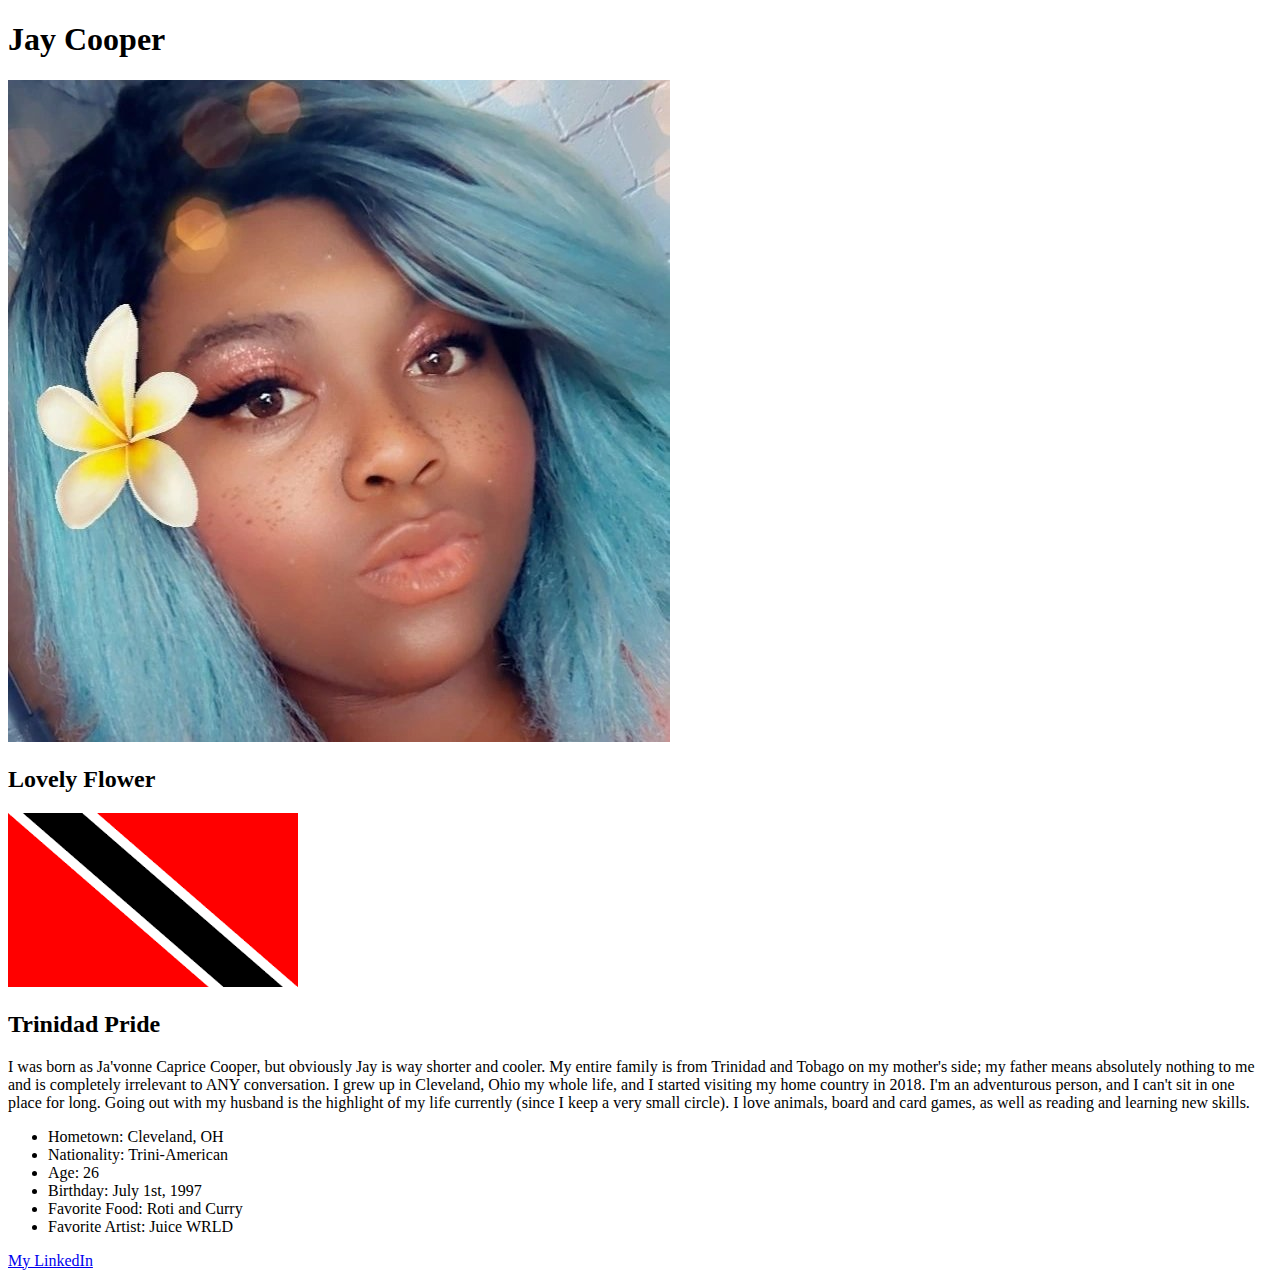
==== index.html @ 5a4685a4 "pushing about" ====
<!DOCTYPE html>
<html lang="en">
<head>
    <meta charset="UTF-8">
    <meta name="viewport" content="width=device-width, initial-scale=1.0">
    <title>Document</title>
</head>
<body>
  <!-- Complete the following steps. Once you are done create a new repository in github, deploy this file to github and send a link to the project in Google Classroom-->

<h1>Jay Cooper

</h1>
<img src="./jjjj.jpg" alt=""><h2>Lovely Flower</h2>
<img src="./Trini.png" alt=""><h2>Trinidad Pride</h2>
<p>I was born as Ja'vonne Caprice Cooper, but obviously Jay is way shorter and cooler.  My entire family is from Trinidad and Tobago on my mother's side; my father means absolutely nothing to me and is completely irrelevant to ANY conversation.  I grew up in Cleveland, Ohio my whole life, and I started visiting my home country in 2018.  I'm an adventurous person, and I can't sit in one place for long.  Going out with my husband is the highlight of my life currently (since I keep a very small circle).  I love animals, board and card games, as well as reading and learning new skills.</p>
<ul>
   <li>Hometown: Cleveland, OH</li>
   <li>Nationality: Trini-American</li>
   <li>Age: 26</li>
   <li>Birthday: July 1st, 1997</li>
   <li>Favorite Food: Roti and Curry</li>
   <li>Favorite Artist: Juice WRLD</li>
</ul>





<a href="https://www.linkedin.com/in/jay-cooper-05380993/">My LinkedIn</a>








    <!-- 7. Deploy this page to  your github and submit the link to your repository. Make sure that everything works on Live Server before you deploy your page!  -->


    <!--  -->

</body>
</html>
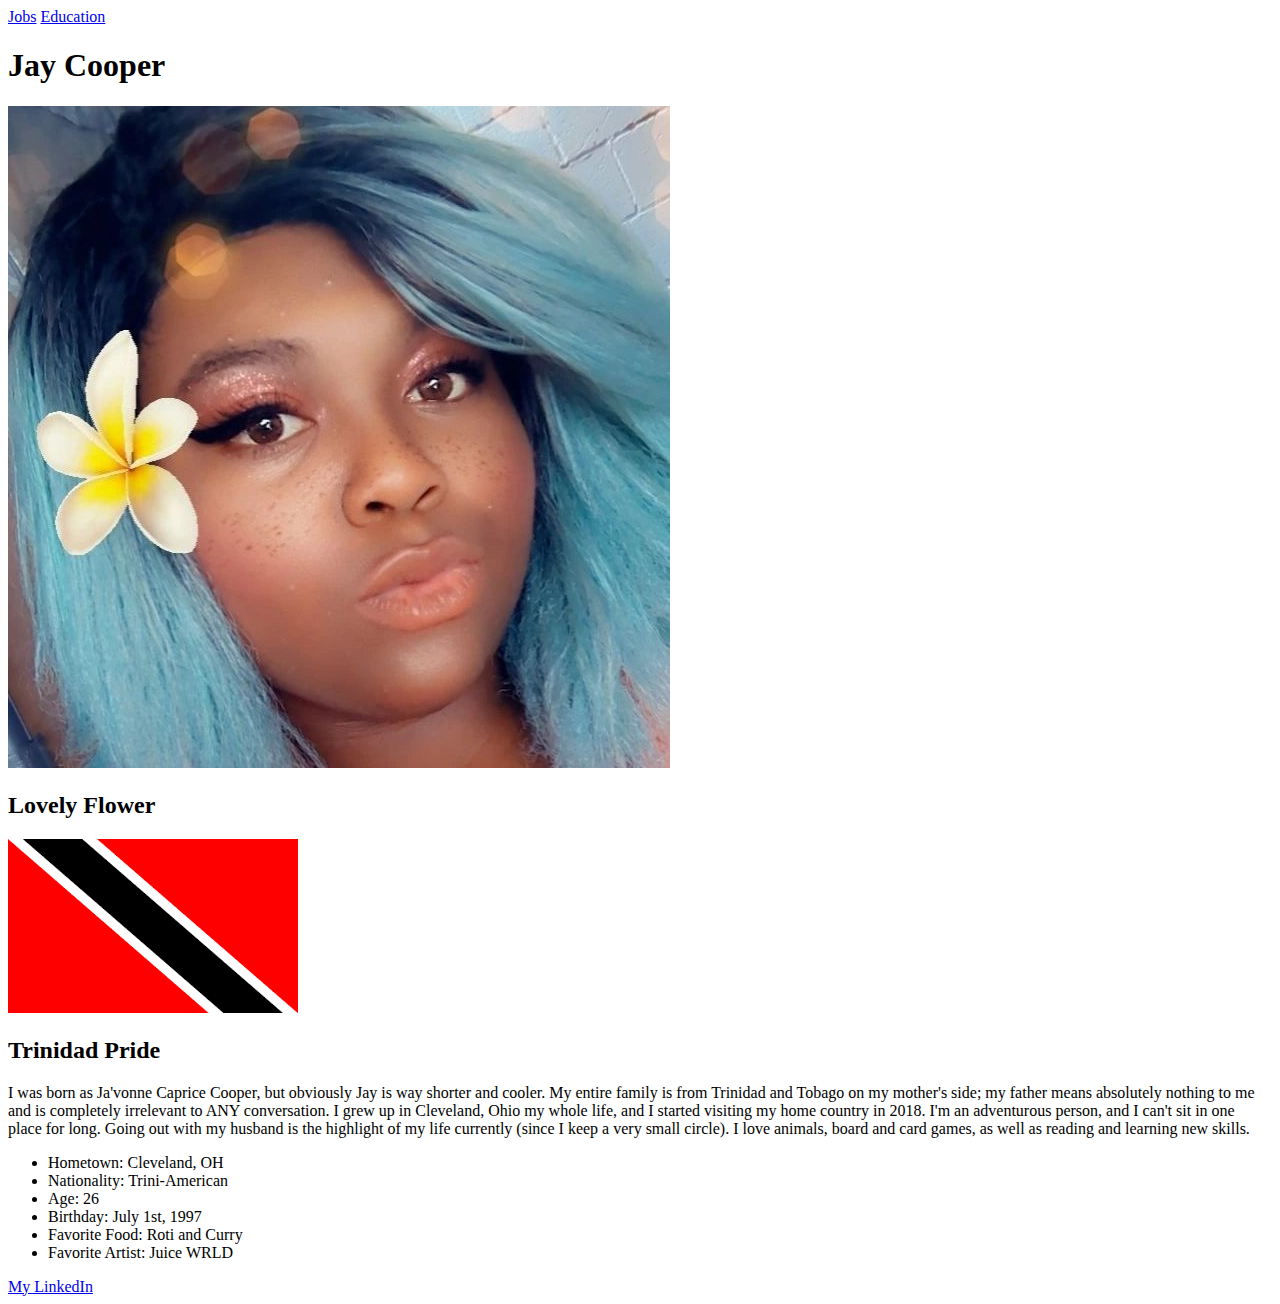
==== commit 3f5cbe85: "new push with links" ====
--- a/index.html
+++ b/index.html
@@ -6,10 +6,11 @@
     <title>Document</title>
 </head>
 <body>
-  <!-- Complete the following steps. Once you are done create a new repository in github, deploy this file to github and send a link to the project in Google Classroom-->
+<a href="./jobs.html">Jobs</a>
+<a href="./education.html">Education</a>
 
-<h1>Jay Cooper
 
+        <h1>Jay Cooper
 </h1>
 <img src="./jjjj.jpg" alt=""><h2>Lovely Flower</h2>
 <img src="./Trini.png" alt=""><h2>Trinidad Pride</h2>
@@ -35,7 +36,6 @@
 
 
 
-
     <!-- 7. Deploy this page to  your github and submit the link to your repository. Make sure that everything works on Live Server before you deploy your page!  -->
 
 
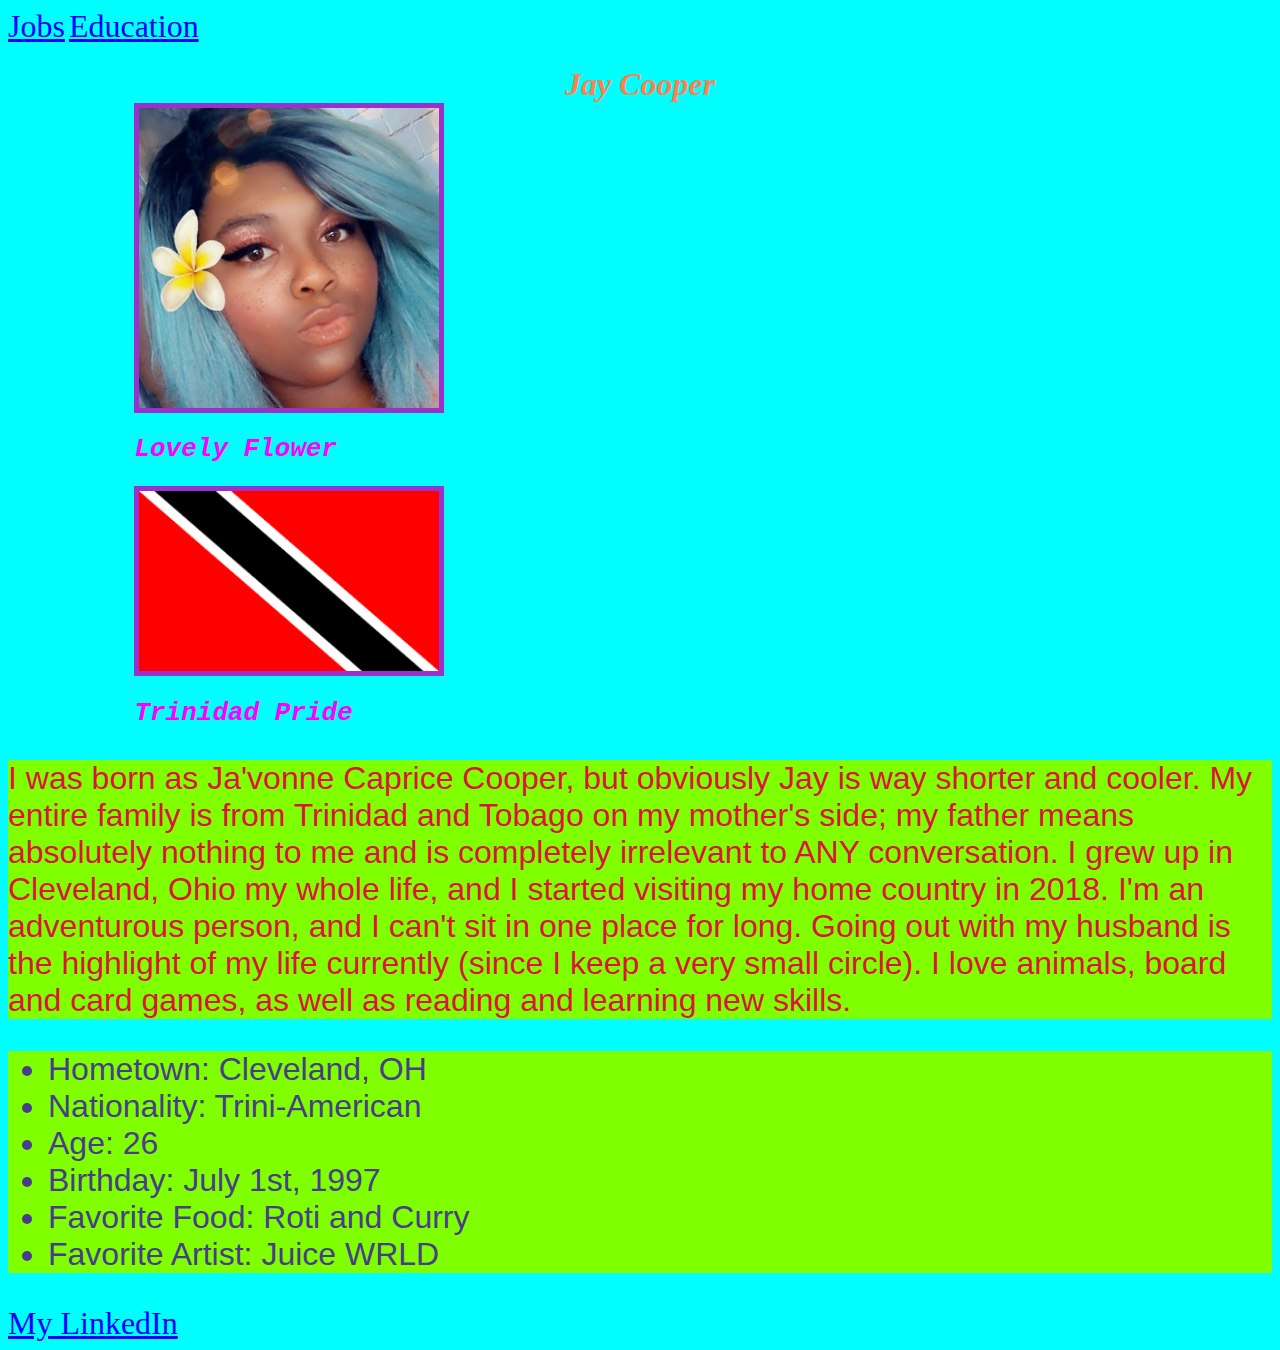
==== commit 96317287: "push" ====
--- a/index.html
+++ b/index.html
@@ -1,13 +1,16 @@
 <!DOCTYPE html>
 <html lang="en">
 <head>
-    <meta charset="UTF-8">
+    <link rel="stylesheet" href="Style.css">
+   <meta charset="UTF-8">
     <meta name="viewport" content="width=device-width, initial-scale=1.0">
     <title>Document</title>
+    <link rel="stylesheet" href="Style.css">
 </head>
 <body>
 <a href="./jobs.html">Jobs</a>
 <a href="./education.html">Education</a>
+
 
 
         <h1>Jay Cooper
@@ -29,17 +32,5 @@
 
 
 <a href="https://www.linkedin.com/in/jay-cooper-05380993/">My LinkedIn</a>
-
-
-
-
-
-
-
-    <!-- 7. Deploy this page to  your github and submit the link to your repository. Make sure that everything works on Live Server before you deploy your page!  -->
-
-
-    <!--  -->
-
 </body>
 </html>--- a/Style.css
+++ b/Style.css
@@ -0,0 +1,56 @@
+h1 {
+    color: coral;
+    font-style: italic;
+    font-size: xx-large;
+    text-align: center;
+    height: 15px;
+}
+
+
+
+
+img {
+    width: 300px;
+    border: 5px solid darkorchid;
+    padding: 50px, 40px, 50px, 40px;
+    display: block;
+    margin-left: 10%;
+    margin-right: auto;
+}
+
+
+
+body {
+    background-color: aqua;
+}
+
+h2 {
+    color: fuchsia;
+    font-style: oblique;
+    font-size: xx-large;
+    font-family: monospace;
+    margin-left: 10%;
+    margin-right: auto;
+}
+
+
+p {
+    background-color: chartreuse;
+    font-size: xx-large;
+    font-family: Arial, Helvetica, sans-serif;
+    color: crimson;
+    class
+}
+
+ul {
+    font-size: xx-large;
+    background-color: chartreuse;
+    font-family: Verdana, Geneva, Tahoma, sans-serif;
+    color: darkslateblue;
+}
+
+a {
+    font-size: xx-large;
+    font-style: inherit;
+    color: blue;
+}--- a/Style.css
+++ b/Style.css
@@ -0,0 +1,56 @@
+h1 {
+    color: coral;
+    font-style: italic;
+    font-size: xx-large;
+    text-align: center;
+    height: 15px;
+}
+
+
+
+
+img {
+    width: 300px;
+    border: 5px solid darkorchid;
+    padding: 50px, 40px, 50px, 40px;
+    display: block;
+    margin-left: 10%;
+    margin-right: auto;
+}
+
+
+
+body {
+    background-color: aqua;
+}
+
+h2 {
+    color: fuchsia;
+    font-style: oblique;
+    font-size: xx-large;
+    font-family: monospace;
+    margin-left: 10%;
+    margin-right: auto;
+}
+
+
+p {
+    background-color: chartreuse;
+    font-size: xx-large;
+    font-family: Arial, Helvetica, sans-serif;
+    color: crimson;
+    class
+}
+
+ul {
+    font-size: xx-large;
+    background-color: chartreuse;
+    font-family: Verdana, Geneva, Tahoma, sans-serif;
+    color: darkslateblue;
+}
+
+a {
+    font-size: xx-large;
+    font-style: inherit;
+    color: blue;
+}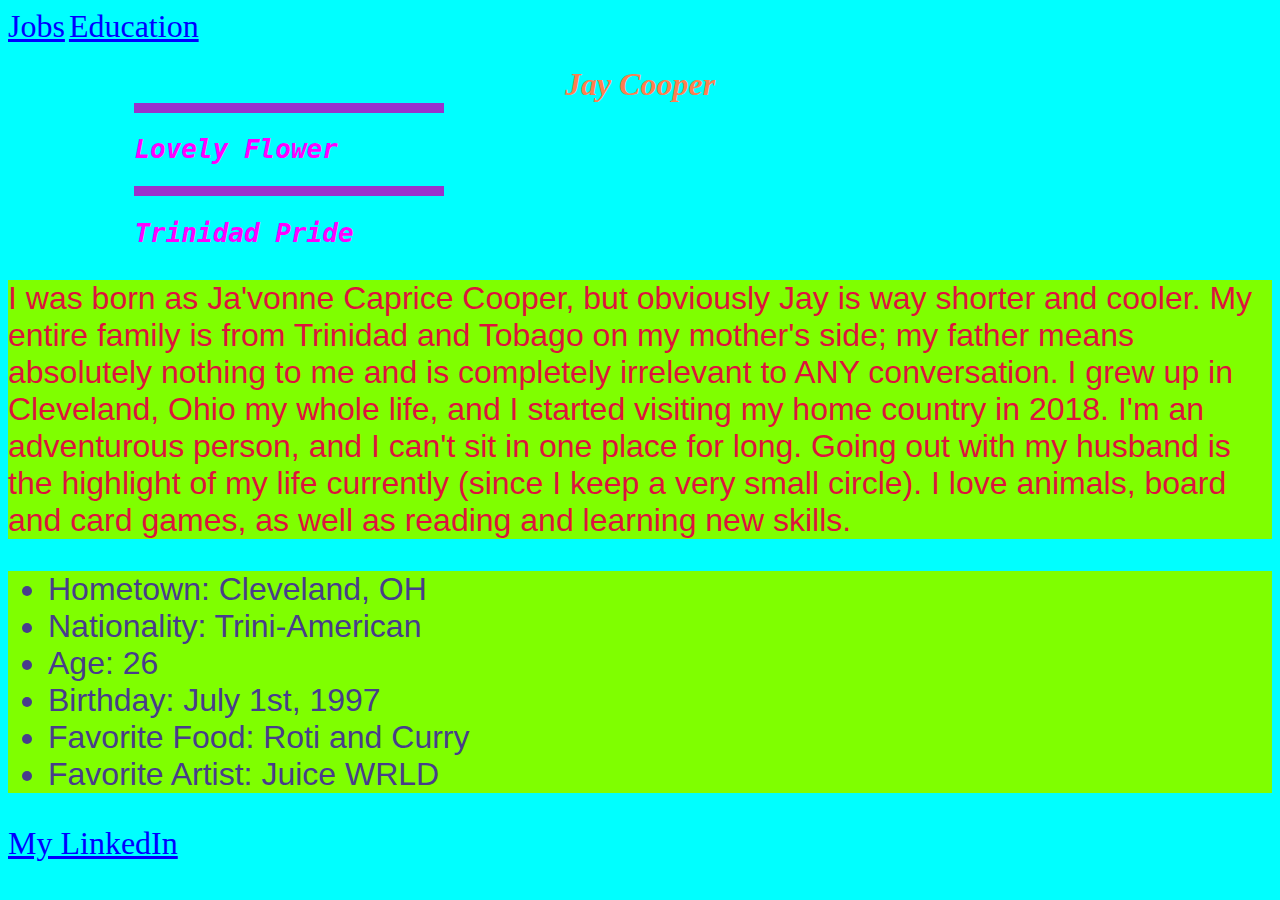
==== commit afec2eae: "push" ====
--- a/index.html
+++ b/index.html
@@ -8,15 +8,15 @@
     <link rel="stylesheet" href="Style.css">
 </head>
 <body>
-<a href="./jobs.html">Jobs</a>
-<a href="./education.html">Education</a>
+<a class="linkjobs" href="/jobs.html">Jobs</a>
+<a class="linkedu" href="./education.html">Education</a>
 
 
 
         <h1>Jay Cooper
 </h1>
-<img src="./jjjj.jpg" alt=""><h2>Lovely Flower</h2>
-<img src="./Trini.png" alt=""><h2>Trinidad Pride</h2>
+<img src="/img/jjjj.jpg" alt=""><h2>Lovely Flower</h2>
+<img src="/img/Trini.png" alt=""><h2>Trinidad Pride</h2>
 <p>I was born as Ja'vonne Caprice Cooper, but obviously Jay is way shorter and cooler.  My entire family is from Trinidad and Tobago on my mother's side; my father means absolutely nothing to me and is completely irrelevant to ANY conversation.  I grew up in Cleveland, Ohio my whole life, and I started visiting my home country in 2018.  I'm an adventurous person, and I can't sit in one place for long.  Going out with my husband is the highlight of my life currently (since I keep a very small circle).  I love animals, board and card games, as well as reading and learning new skills.</p>
 <ul>
    <li>Hometown: Cleveland, OH</li>
@@ -31,6 +31,14 @@
 
 
 
-<a href="https://www.linkedin.com/in/jay-cooper-05380993/">My LinkedIn</a>
+<a class="linkedin" href="https://www.linkedin.com/in/jay-cooper-05380993/">My LinkedIn</a>
+
+
+
+
+
+
+
+   
 </body>
 </html>--- a/Style.css
+++ b/Style.css
@@ -6,8 +6,20 @@
     height: 15px;
 }
 
+.linkjobs:hover{
+background-color: coral;
+color: black;
+}
 
+.linkedu:hover{
+    background-color: coral;
+color: black;
+}
 
+.linkedin:hover{
+    background-color: coral;
+color: black;
+}
 
 img {
     width: 300px;
@@ -33,13 +45,16 @@
     margin-right: auto;
 }
 
+.something{
+    color: red;
+}
 
 p {
     background-color: chartreuse;
     font-size: xx-large;
     font-family: Arial, Helvetica, sans-serif;
     color: crimson;
-    class
+   
 }
 
 ul {
@@ -53,4 +68,57 @@
     font-size: xx-large;
     font-style: inherit;
     color: blue;
+}
+
+@media screen and (max-width: 1200px){
+    h1 {
+        font-style: italic;
+        font-size: large;
+        text-align: flex-start;
+        height: 10px;
+    }
+
+    h2 {
+        font-style: oblique;
+        font-size: medium;
+        font-family: monospace;
+        margin-left: auto;
+        margin-right: auto;
+    }
+
+    img {
+        width: 100px;
+        border: 5px solid darkorchid;
+        padding: 5px;
+    }
+
+    p {
+        font-size: large;
+        background-color: aqua;
+    }
+
+    .linkjobs{
+        font-size: medium;
+        color: black;
+    }
+
+.linkedu{
+    font-size: medium;
+    color: black;
+}
+
+.linkedin{
+    font-size: medium;
+    color: black;
+}
+
+ul{
+    background-color: aqua;
+}
+
+ul li{
+    font-size: large;
+    color: crimson;
+    background-color: aqua;
+}
 }--- a/Style.css
+++ b/Style.css
@@ -6,8 +6,20 @@
     height: 15px;
 }
 
+.linkjobs:hover{
+background-color: coral;
+color: black;
+}
 
+.linkedu:hover{
+    background-color: coral;
+color: black;
+}
 
+.linkedin:hover{
+    background-color: coral;
+color: black;
+}
 
 img {
     width: 300px;
@@ -33,13 +45,16 @@
     margin-right: auto;
 }
 
+.something{
+    color: red;
+}
 
 p {
     background-color: chartreuse;
     font-size: xx-large;
     font-family: Arial, Helvetica, sans-serif;
     color: crimson;
-    class
+   
 }
 
 ul {
@@ -53,4 +68,57 @@
     font-size: xx-large;
     font-style: inherit;
     color: blue;
+}
+
+@media screen and (max-width: 1200px){
+    h1 {
+        font-style: italic;
+        font-size: large;
+        text-align: flex-start;
+        height: 10px;
+    }
+
+    h2 {
+        font-style: oblique;
+        font-size: medium;
+        font-family: monospace;
+        margin-left: auto;
+        margin-right: auto;
+    }
+
+    img {
+        width: 100px;
+        border: 5px solid darkorchid;
+        padding: 5px;
+    }
+
+    p {
+        font-size: large;
+        background-color: aqua;
+    }
+
+    .linkjobs{
+        font-size: medium;
+        color: black;
+    }
+
+.linkedu{
+    font-size: medium;
+    color: black;
+}
+
+.linkedin{
+    font-size: medium;
+    color: black;
+}
+
+ul{
+    background-color: aqua;
+}
+
+ul li{
+    font-size: large;
+    color: crimson;
+    background-color: aqua;
+}
 }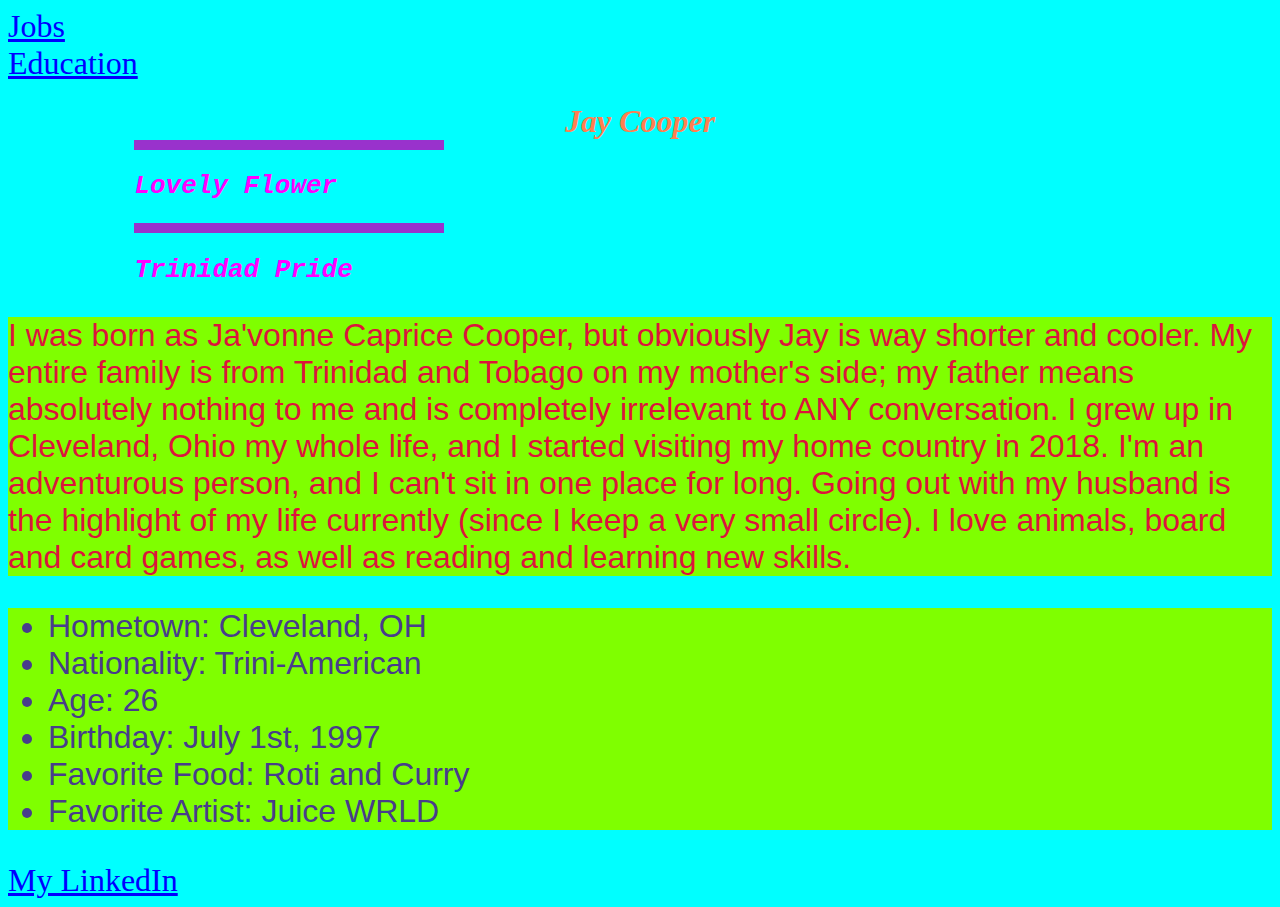
==== commit 9cd0c24a: "push" ====
--- a/index.html
+++ b/index.html
@@ -8,13 +8,13 @@
     <link rel="stylesheet" href="Style.css">
 </head>
 <body>
-<a class="linkjobs" href="/jobs.html">Jobs</a>
-<a class="linkedu" href="./education.html">Education</a>
+<a class="linkjobs" href="/About Me/jobs.html">Jobs</a>
+<br>
+<a class="linkedu" href="/About Me/education.html">Education</a>
 
 
 
-        <h1>Jay Cooper
-</h1>
+        <h1>Jay Cooper</h1>
 <img src="/img/jjjj.jpg" alt=""><h2>Lovely Flower</h2>
 <img src="/img/Trini.png" alt=""><h2>Trinidad Pride</h2>
 <p>I was born as Ja'vonne Caprice Cooper, but obviously Jay is way shorter and cooler.  My entire family is from Trinidad and Tobago on my mother's side; my father means absolutely nothing to me and is completely irrelevant to ANY conversation.  I grew up in Cleveland, Ohio my whole life, and I started visiting my home country in 2018.  I'm an adventurous person, and I can't sit in one place for long.  Going out with my husband is the highlight of my life currently (since I keep a very small circle).  I love animals, board and card games, as well as reading and learning new skills.</p>
--- a/Style.css
+++ b/Style.css
@@ -48,7 +48,9 @@
 .something{
     color: red;
 }
-
+.list li{
+    font-size: medium;
+}
 p {
     background-color: chartreuse;
     font-size: xx-large;
@@ -73,11 +75,10 @@
 @media screen and (max-width: 1200px){
     h1 {
         font-style: italic;
-        font-size: large;
-        text-align: flex-start;
+        font-size: medium;
+        text-align: left;
         height: 10px;
     }
-
     h2 {
         font-style: oblique;
         font-size: medium;
@@ -85,13 +86,11 @@
         margin-left: auto;
         margin-right: auto;
     }
-
     img {
         width: 100px;
         border: 5px solid darkorchid;
-        padding: 5px;
+        padding: 2px;
     }
-
     p {
         font-size: large;
         background-color: aqua;
@@ -106,19 +105,82 @@
     font-size: medium;
     color: black;
 }
-
 .linkedin{
     font-size: medium;
     color: black;
 }
 
+
+.wrk{
+    font-size: medium;
+    color: black;
+}
+.home{
+    font-size: medium;
+    color: black;
+}
+.me{
+    color: black;
+    font-size: medium;
+}
+
+.ti{
+    color: darkgoldenrod;
+}
+.nes{
+    color: rgb(141, 10, 91);
+    font-style: normal;
+}
+.shelf{
+    color: rgb(55, 7, 133);
+    font-style: normal;
+}
+.hap{
+    color: rgb(3, 3, 122);
+    font-style: normal;
+}
+.north{
+    color: rgb(11, 34, 77);
+    font-style: normal;
+}
+.resp{
+    color: rgb(6, 39, 39);
+}
+.debt{
+    color: darkgreen;
+}
+.school{
+    color: black;
+    font-size: medium;
+}
 ul{
     background-color: aqua;
 }
-
 ul li{
-    font-size: large;
+    font-size: medium;
     color: crimson;
     background-color: aqua;
 }
+.title{
+    color: darkslategrey;
+}
+.something{
+    color: darkcyan;
+}
+.list{
+    color: chocolate;
+
+}
+.sch{
+    color: darkmagenta;
+    font-style: normal;
+}
+.pic{
+    color: brown;
+    font-style: normal;
+}
+.show{
+    color: indigo;
+    font-style: normal;
+}
 }--- a/Style.css
+++ b/Style.css
@@ -48,7 +48,9 @@
 .something{
     color: red;
 }
-
+.list li{
+    font-size: medium;
+}
 p {
     background-color: chartreuse;
     font-size: xx-large;
@@ -73,11 +75,10 @@
 @media screen and (max-width: 1200px){
     h1 {
         font-style: italic;
-        font-size: large;
-        text-align: flex-start;
+        font-size: medium;
+        text-align: left;
         height: 10px;
     }
-
     h2 {
         font-style: oblique;
         font-size: medium;
@@ -85,13 +86,11 @@
         margin-left: auto;
         margin-right: auto;
     }
-
     img {
         width: 100px;
         border: 5px solid darkorchid;
-        padding: 5px;
+        padding: 2px;
     }
-
     p {
         font-size: large;
         background-color: aqua;
@@ -106,19 +105,82 @@
     font-size: medium;
     color: black;
 }
-
 .linkedin{
     font-size: medium;
     color: black;
 }
 
+
+.wrk{
+    font-size: medium;
+    color: black;
+}
+.home{
+    font-size: medium;
+    color: black;
+}
+.me{
+    color: black;
+    font-size: medium;
+}
+
+.ti{
+    color: darkgoldenrod;
+}
+.nes{
+    color: rgb(141, 10, 91);
+    font-style: normal;
+}
+.shelf{
+    color: rgb(55, 7, 133);
+    font-style: normal;
+}
+.hap{
+    color: rgb(3, 3, 122);
+    font-style: normal;
+}
+.north{
+    color: rgb(11, 34, 77);
+    font-style: normal;
+}
+.resp{
+    color: rgb(6, 39, 39);
+}
+.debt{
+    color: darkgreen;
+}
+.school{
+    color: black;
+    font-size: medium;
+}
 ul{
     background-color: aqua;
 }
-
 ul li{
-    font-size: large;
+    font-size: medium;
     color: crimson;
     background-color: aqua;
 }
+.title{
+    color: darkslategrey;
+}
+.something{
+    color: darkcyan;
+}
+.list{
+    color: chocolate;
+
+}
+.sch{
+    color: darkmagenta;
+    font-style: normal;
+}
+.pic{
+    color: brown;
+    font-style: normal;
+}
+.show{
+    color: indigo;
+    font-style: normal;
+}
 }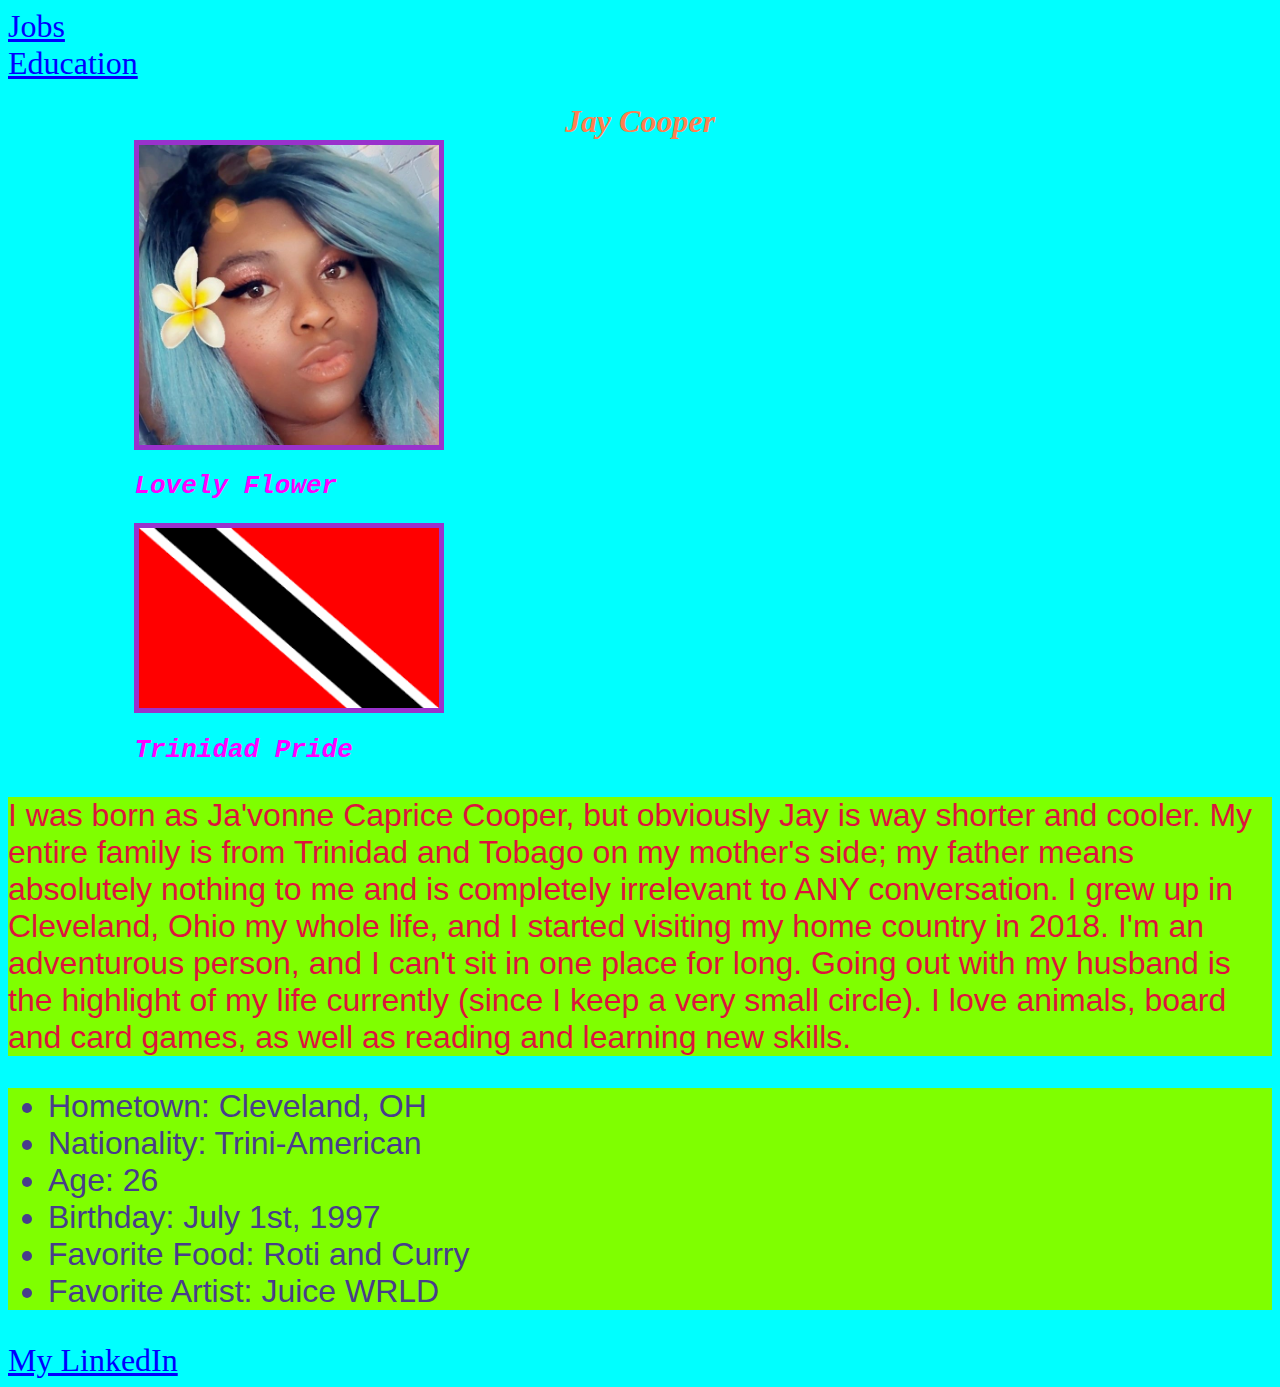
==== commit afee170b: "fixing img paths" ====
--- a/index.html
+++ b/index.html
@@ -15,8 +15,8 @@
 
 
         <h1>Jay Cooper</h1>
-<img src="/img/jjjj.jpg" alt=""><h2>Lovely Flower</h2>
-<img src="/img/Trini.png" alt=""><h2>Trinidad Pride</h2>
+<img src="./img/jjjj.jpg" alt=""><h2>Lovely Flower</h2>
+<img src="./img/Trini.png" alt=""><h2>Trinidad Pride</h2>
 <p>I was born as Ja'vonne Caprice Cooper, but obviously Jay is way shorter and cooler.  My entire family is from Trinidad and Tobago on my mother's side; my father means absolutely nothing to me and is completely irrelevant to ANY conversation.  I grew up in Cleveland, Ohio my whole life, and I started visiting my home country in 2018.  I'm an adventurous person, and I can't sit in one place for long.  Going out with my husband is the highlight of my life currently (since I keep a very small circle).  I love animals, board and card games, as well as reading and learning new skills.</p>
 <ul>
    <li>Hometown: Cleveland, OH</li>
